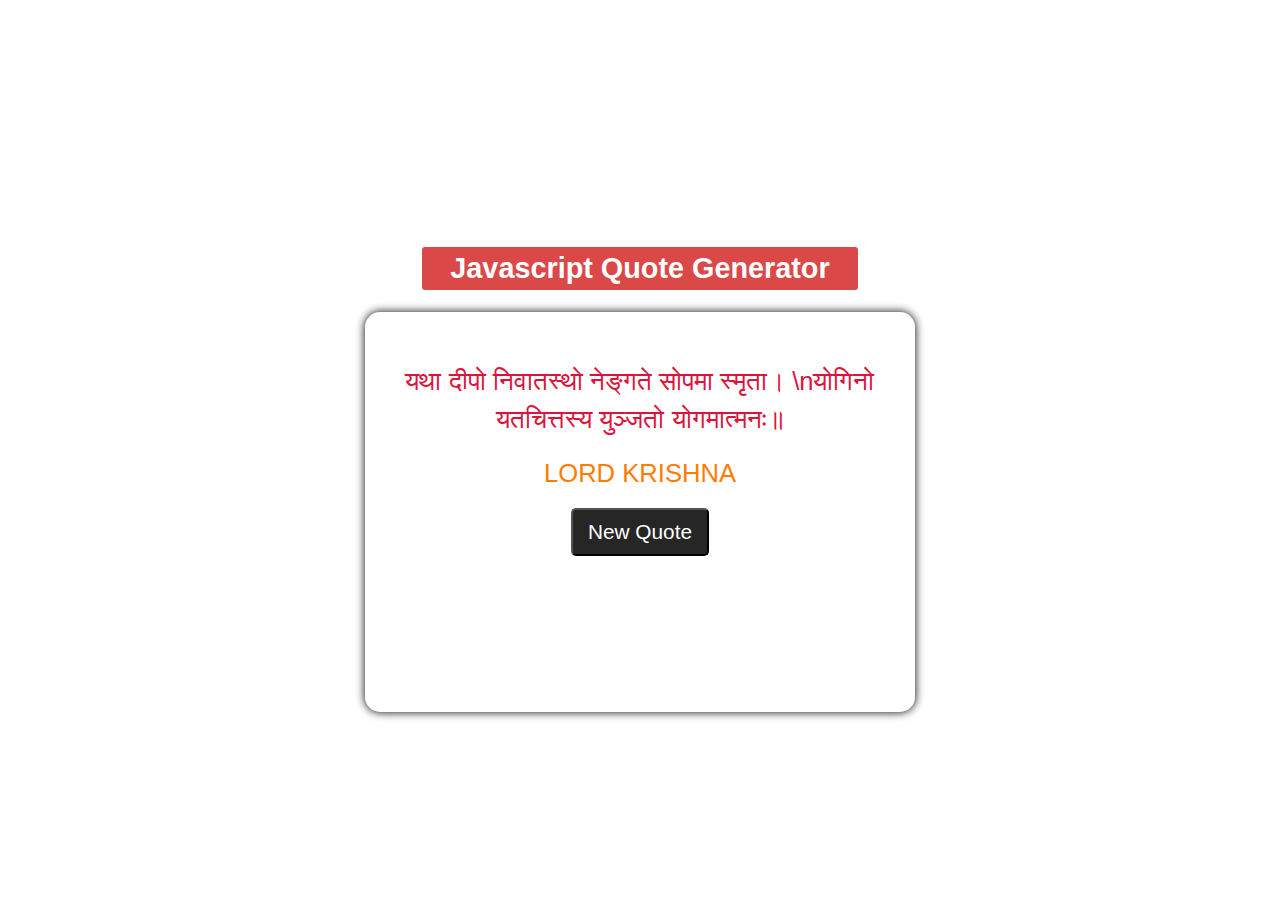
==== Project01/index.html @ 3bf9a41c "Quote Generator" ====
<!DOCTYPE html>
<html lang="en">
<head>
    <meta charset="UTF-8">
    <meta name="viewport" content="width=device-width, initial-scale=1.0">
    <title>Javascript Quote Generator</title>
    <!-- StyleSheet -->
    <link rel="stylesheet" href="./style.css">
    <!-- Global Fonts Links -->
    <link rel="preconnect" href="https://fonts.googleapis.com">
    <link rel="preconnect" href="https://fonts.gstatic.com" crossorigin>
    <link href="https://fonts.googleapis.com/css2?family=Playwrite+AU+VIC+Guides&family=Roboto&display=swap" rel="stylesheet">
    <link rel="stylesheet" href="https://cdnjs.cloudflare.com/ajax/libs/font-awesome/6.7.2/css/all.min.css" integrity="sha512-Evv84Mr4kqVGRNSgIGL/F/aIDqQb7xQ2vcrdIwxfjThSH8CSR7PBEakCr51Ck+w+/U6swU2Im1vVX0SVk9ABhg==" crossorigin="anonymous" referrerpolicy="no-referrer" />
</head>
<body>

    <!-- Project 1 : Quote Generator -->
    <div class="container">
        <div class="header">
            <h2>Javascript Quote Generator</h2>
        </div>
        <div class="main-content">
            <div class="text-area">
                <span class="quote">
                    यथा दीपो निवातस्थो नेङ्गते सोपमा स्मृता। \nयोगिनो यतचित्तस्य युञ्जतो योगमात्मनः॥
                </span>
            </div>
            <div class="person">
                     Lord Krishna
            </div>
            <div class="button-area">
                <button id="new-quote">New Quote</button>
            </div>
        </div>
    </div>

    <script src="./index.js"></script>
</body>
</html>
---- Project01/style.css ----
/* General Styles */

* {
    margin: 0;
    padding: 0;
    box-sizing: border-box;
    font-family: "Lato", sans-serif;
}

body {
    display: flex;
    justify-content: center;
    align-items: center;
    height: 100vh;
    text-align: center;
    background: url("https://th.bing.com/th/id/R.efd35a6d841953060a0c4b10f763f08c?rik=CJ9NMgFci1tVmg&riu=http%3a%2f%2fgetwallpapers.com%2fwallpaper%2ffull%2ff%2f8%2f4%2f888661-beautiful-library-background-images-1920x1080-iphone.jpg&ehk=4sDpXGMv3dZdR6sK7WCIqhrxrVTpmPIyg8Nr3dm9nl0%3d&risl=&pid=ImgRaw&r=0") no-repeat center center/ cover;
}

.container {
    width: 550px;
    height: 450px;
}

.header {
    font-size: 1.2rem;
    border: solid 2px #fff;
    color: #fff;
    background-color: #da4848;
    padding: 5px;
    width: 80%;
    margin: 20px auto;
    border-radius: 5px;
}

.main-content {
    width: 100%;
    height: 400px;
    background-color: #fff;
    border-radius: 15px;
    padding: 50px 40px;
    box-shadow: 0 0 10px;
}

.main-content .text-area {
    font-size: 1.6rem;
    line-height: 1.5;
    color: crimson;
}

.main-content .person {
    font-size: 1.6rem;
    color: rgb(255, 124, 2);
    text-transform: uppercase;
    margin-top: 20px;
}

.button-area button {
    background-color: #262626;
    color: #fff;
    font-size: 1.3rem;
    padding: 10px 15px;
    margin-top: 20px;
    border-radius: 5px;

}

.button-area button:active {
    background-color: lightblue;
}
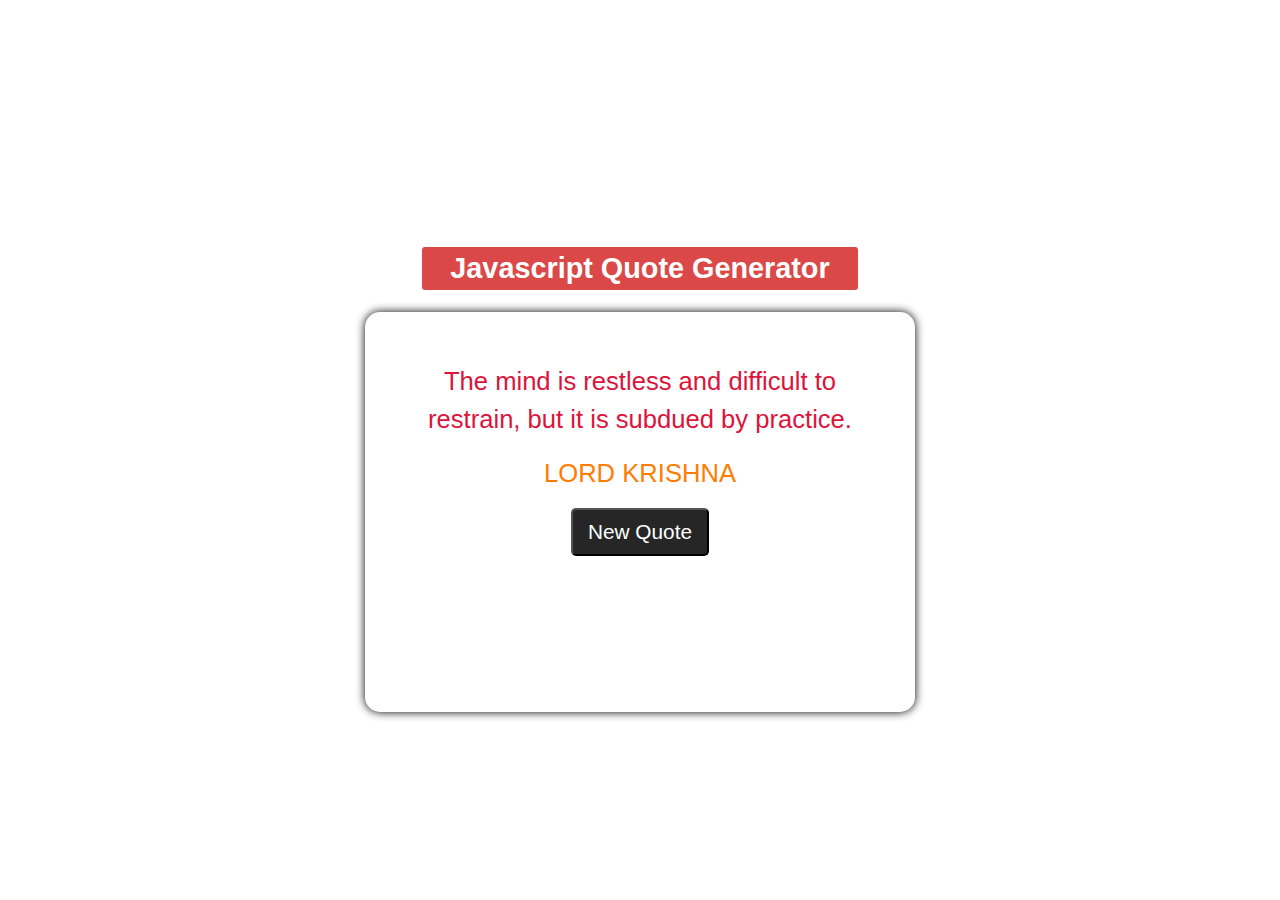
==== commit fcd379c6: "Javascript Quote Generator - Changes in array" ====
--- a/Project01/index.html
+++ b/Project01/index.html
@@ -22,7 +22,7 @@
         <div class="main-content">
             <div class="text-area">
                 <span class="quote">
-                    यथा दीपो निवातस्थो नेङ्गते सोपमा स्मृता। \nयोगिनो यतचित्तस्य युञ्जतो योगमात्मनः॥
+                    The mind is restless and difficult to restrain, but it is subdued by practice.
                 </span>
             </div>
             <div class="person">
